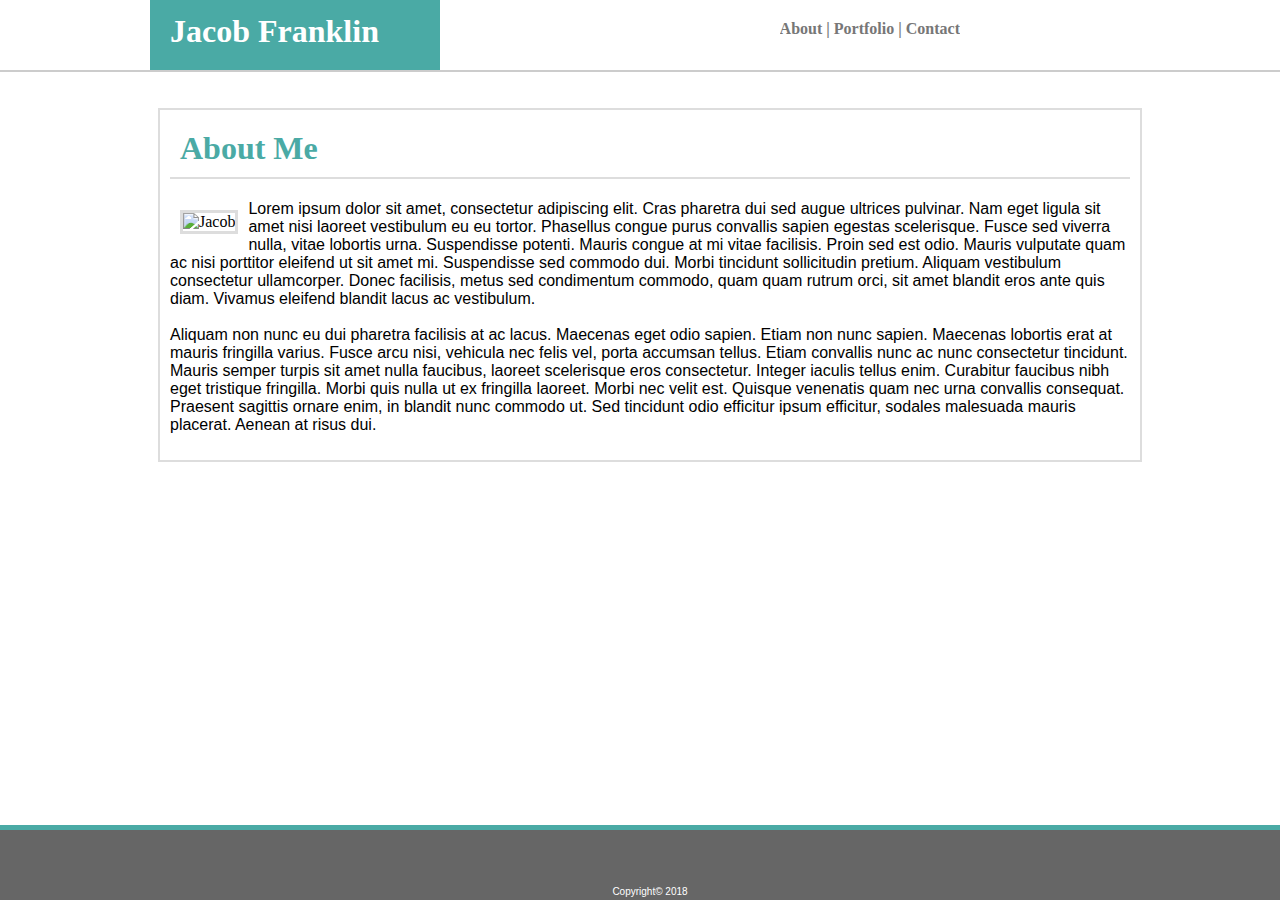
==== Index.html @ 21462e4c "fourth" ====
<!DOCTYPE html>
<html lang="en-us"></html>

<html>
<head>
    <meta charset="UTF-8">
    <title>Jacob Franklin</title>
    <!-- External CSS -->
    <link rel="stylesheet" type="text/css" href="assets/css/PortfolioStyle.css">
</head>

<body>

    <!--Header Section-->
    <header>
        <h1 id="jacob">Jacob Franklin</h1>

    
    <!--Page Links -->
    <nav>   
        <h2><a href="Home.html">About</a>  |  <a href="Portfolio.html">Portfolio</a>  |  <a href="Contact.html">Contact</a> </h2>
    </nav>

    </header>

    <!--About Me Section-->
    <section class="main">
        <h1 id="aboutme">About Me</h1>
        <img id="jacobpic" src="C:\Users\jacobf\Basic-Portfolio\assets\images\IMG_1321.JPG"alt="Jacob">
        <p id="p1">Lorem ipsum dolor sit amet, consectetur adipiscing elit. Cras pharetra dui sed augue ultrices pulvinar. Nam eget ligula sit amet nisi laoreet vestibulum eu eu tortor. Phasellus congue purus convallis sapien egestas scelerisque. Fusce sed viverra nulla, vitae lobortis urna. Suspendisse potenti. Mauris congue at mi vitae facilisis. Proin sed est odio. Mauris vulputate quam ac nisi porttitor eleifend ut sit amet mi. Suspendisse sed commodo dui. Morbi tincidunt sollicitudin pretium. Aliquam vestibulum consectetur ullamcorper. Donec facilisis, metus sed condimentum commodo, quam quam rutrum orci, sit amet blandit eros ante quis diam. Vivamus eleifend blandit lacus ac vestibulum.<br>
        <br>
        Aliquam non nunc eu dui pharetra facilisis at ac lacus. Maecenas eget odio sapien. Etiam non nunc sapien. Maecenas lobortis erat at mauris fringilla varius. Fusce arcu nisi, vehicula nec felis vel, porta accumsan tellus. Etiam convallis nunc ac nunc consectetur tincidunt. Mauris semper turpis sit amet nulla faucibus, laoreet scelerisque eros consectetur. Integer iaculis tellus enim. Curabitur faucibus nibh eget tristique fringilla. Morbi quis nulla ut ex fringilla laoreet. Morbi nec velit est. Quisque venenatis quam nec urna convallis consequat. Praesent sagittis ornare enim, in blandit nunc commodo ut. Sed tincidunt odio efficitur ipsum efficitur, sodales malesuada mauris placerat. Aenean at risus dui.</p>
    </section>

    <!--Footer Section-->
    <footer>
       <br>
       <br>
        <p id="copyright">Copyright© 2018 </p>
    </footer>



</body>






</html>
---- assets/css/PortfolioStyle.css ----
body {
    background-image: url("C:/Users/jacobf/Basic-Portfolio/assets/images/qbkls.png");
    position:relative;
    padding:0px;
    margin-bottom:0px;
    display:flex;
    flex-direction: column;
    height:100%;
}

header {
    background-color: white;
    overflow: auto;
    margin-top:0px;
    margin-bottom:0px;
    height:70px;
    position: fixed;
    top:0px;
    left:0px;
    width: 100%;
    border-bottom-style: solid;
    border-bottom-width: 2px;
    border-bottom-color:#cccccc;
    z-index:2;
}

nav {
   
    float:right;
    right: 1000px;
    padding: 20px;
    top:30px;
    margin-top:0px;
    margin-bottom:0px;
    margin-right:300px;
    margin-left:100px;
}


    
    
#jacob {
    background-color: #4aaaa5;
    color: white;
    font-family: Georgia, 'Times New Roman', Times, serif;
    width: 250px;
    margin-left:150px;
    padding:20px;
    position:absolute;
    bottom:0px;
    margin-bottom:0px;
    margin-right: 20px;
}

#aboutme {
    color: #4aaaa5;
    font-size:32px;
    font-family: Georgia, 'Times New Roman', Times, serif;
    border-bottom-style: solid;
    border-bottom-width:2px;
    border-bottom-color: #dddddd;
    padding:10px;
    overflow:auto;
    margin-top:0px;
}

h2 {
    color:#777777;
    overflow:auto;
    margin:0px;
    font-size:16px;
}

a:link {
    text-decoration:none;
    color:#777777;
}

a:visited {
    color:#777777;
}

.main {
    background-color: white;
    border-style: solid;
    border-width: 2px;
    border-color: #dddddd;
    width: 960px;
    margin-bottom:50px;
    position:relative;
    top:50px;
    padding:10px;
    margin-top:50px;
    float:center;
    margin-left:150px;
    z-index:1;
    flex: 1 0 auto;

}

footer {
    background-color: #666666;
    bottom:0px;
    margin-bottom:0px;
    margin-left: 0px;
    width:100%;
    height:150px;
    text-align: center;
    color:white;
    padding: 10px;
    font-family: 'Arial', 'Helvetica Neue', Helvetica, sans-serif;
    border-top-style: solid;
    border-top-width: 5px;
    border-top-color: #4aaaa5;
    float: bottom;
    position:fixed;
    left:0px;
    bottom:-100px;
    z-index:0;
    flex-shrink: 0;
}

#copyright {
    font-size:10px;
}


#p1 {
    font-family: 'Arial', 'Helvetica Neue', Helvetica, sans-serif;
}


#jacobpic {
    float: left;
    padding: 0px;
    margin:10px;
    border-style:solid;
    border-width: 3px;
    border-color: #dddddd;  
}
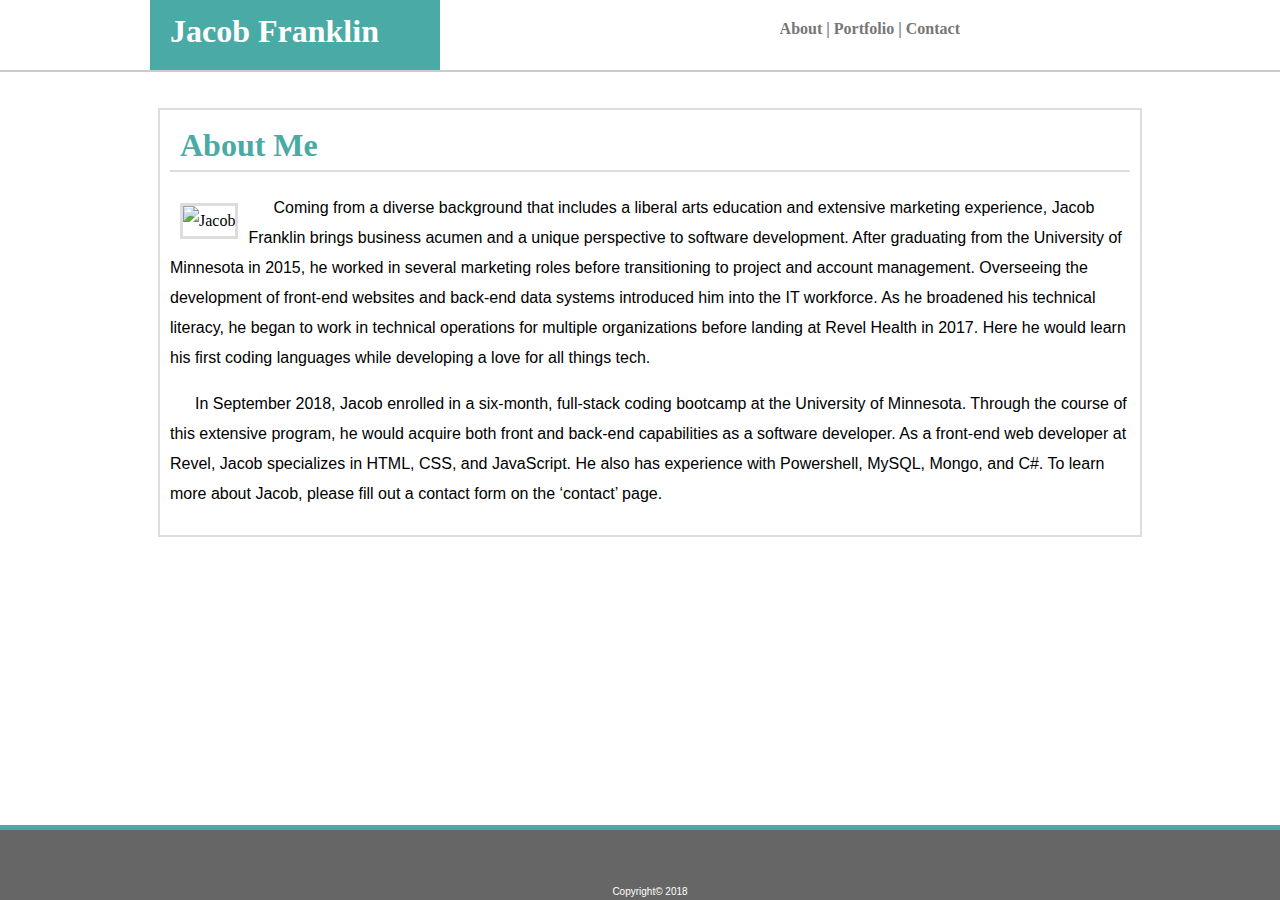
==== commit 115c1256: "all" ====
--- a/Index.html
+++ b/Index.html
@@ -8,7 +8,6 @@
     <!-- External CSS -->
     <link rel="stylesheet" type="text/css" href="assets/css/PortfolioStyle.css">
 </head>
-
 <body>
 
     <!--Header Section-->
@@ -18,7 +17,7 @@
     
     <!--Page Links -->
     <nav>   
-        <h2><a href="Home.html">About</a>  |  <a href="Portfolio.html">Portfolio</a>  |  <a href="Contact.html">Contact</a> </h2>
+        <h2><a href="index.html">About</a>  |  <a href="Portfolio.html">Portfolio</a>  |  <a href="Contact.html">Contact</a> </h2>
     </nav>
 
     </header>
@@ -27,9 +26,9 @@
     <section class="main">
         <h1 id="aboutme">About Me</h1>
         <img id="jacobpic" src="C:\Users\jacobf\Basic-Portfolio\assets\images\IMG_1321.JPG"alt="Jacob">
-        <p id="p1">Lorem ipsum dolor sit amet, consectetur adipiscing elit. Cras pharetra dui sed augue ultrices pulvinar. Nam eget ligula sit amet nisi laoreet vestibulum eu eu tortor. Phasellus congue purus convallis sapien egestas scelerisque. Fusce sed viverra nulla, vitae lobortis urna. Suspendisse potenti. Mauris congue at mi vitae facilisis. Proin sed est odio. Mauris vulputate quam ac nisi porttitor eleifend ut sit amet mi. Suspendisse sed commodo dui. Morbi tincidunt sollicitudin pretium. Aliquam vestibulum consectetur ullamcorper. Donec facilisis, metus sed condimentum commodo, quam quam rutrum orci, sit amet blandit eros ante quis diam. Vivamus eleifend blandit lacus ac vestibulum.<br>
-        <br>
-        Aliquam non nunc eu dui pharetra facilisis at ac lacus. Maecenas eget odio sapien. Etiam non nunc sapien. Maecenas lobortis erat at mauris fringilla varius. Fusce arcu nisi, vehicula nec felis vel, porta accumsan tellus. Etiam convallis nunc ac nunc consectetur tincidunt. Mauris semper turpis sit amet nulla faucibus, laoreet scelerisque eros consectetur. Integer iaculis tellus enim. Curabitur faucibus nibh eget tristique fringilla. Morbi quis nulla ut ex fringilla laoreet. Morbi nec velit est. Quisque venenatis quam nec urna convallis consequat. Praesent sagittis ornare enim, in blandit nunc commodo ut. Sed tincidunt odio efficitur ipsum efficitur, sodales malesuada mauris placerat. Aenean at risus dui.</p>
+        <p id="p1"> Coming from a diverse background that includes a liberal arts education and extensive marketing experience, Jacob Franklin brings business acumen and a unique perspective to software development. After graduating from the University of Minnesota in 2015, he worked in several marketing roles before transitioning to project and account management. Overseeing the development of front-end websites and back-end data systems introduced him into the IT workforce. As he broadened his technical literacy, he began to work in technical operations for multiple organizations before landing at Revel Health in 2017. Here he would learn his first coding languages while developing a love for all things tech.<br>
+        </p>
+        <p id="p2">In September 2018, Jacob enrolled in a six-month, full-stack coding bootcamp at the University of Minnesota. Through the course of this extensive program, he would acquire both front and back-end capabilities as a software developer. As a front-end web developer at Revel, Jacob specializes in HTML, CSS, and JavaScript. He also has experience with Powershell, MySQL, Mongo, and C#. To learn more about Jacob, please fill out a contact form on the ‘contact’ page.</p>
     </section>
 
     <!--Footer Section-->
--- a/assets/css/PortfolioStyle.css
+++ b/assets/css/PortfolioStyle.css
@@ -95,6 +95,7 @@
     margin-left:150px;
     z-index:1;
     flex: 1 0 auto;
+    line-height:30px;
 
 }
 
@@ -127,6 +128,12 @@
 
 #p1 {
     font-family: 'Arial', 'Helvetica Neue', Helvetica, sans-serif;
+    text-indent: 25px;
+}
+
+#p2 {
+    font-family: 'Arial', 'Helvetica Neue', Helvetica, sans-serif;
+    text-indent: 25px;
 }
 
 
@@ -138,3 +145,191 @@
     border-width: 3px;
     border-color: #dddddd;  
 }
+/*Portfolio Page Specific*/
+
+.main_port {
+    background-color: white;
+    border-style: solid;
+    border-width: 2px;
+    border-color: #dddddd;
+    width: 960px;
+    margin-bottom:50px;
+    position:relative;
+    top:50px;
+    padding:10px;
+    margin-top:50px;
+    float:center;
+    margin-left:150px;
+    z-index:1;
+    flex: 1 0 auto;
+    overflow: auto;
+    height:600px;
+
+}
+
+#portpic1 {
+    height:150px;
+    width:350px;
+    border-style: solid;
+    border-width: 3px;
+    border-color: #777777;
+    z-index: 1;
+}
+
+#portpic2 {
+    height:150px;
+    width:350px;
+    border-style: solid;
+    border-width: 3px;
+    border-color: #777777;
+    z-index:1;
+}
+
+#portpic3 {
+    height:150px;
+    width:350px;
+    border-style: solid;
+    border-width: 3px;
+    border-color: #777777;
+    z-index:1;
+}
+
+#portpic4 {
+    height:150px;
+    width:350px;
+    border-style: solid;
+    border-width: 3px;
+    border-color: #777777;
+    z-index:1;
+}
+
+#JAMs_DIV {
+    height:150px;
+    width:350px;
+    margin:15px;
+    position:absolute;
+    margin-right:0px;
+
+}
+
+#JAMs_P {
+    position:absolute;
+    bottom:5px;
+    z-index:2;
+    color:white;
+    background-color: #4aaaa5;
+    z-index:2;
+    width:345px;
+    text-align: center;
+    font-family: Georgia, 'Times New Roman', Times, serif;
+    padding:10px;
+    padding-right:0px;
+    margin-right:0px;
+    border-right-style: normal;
+    border-right-width: 0px;
+    border-right-color: #4aaaa5;
+}
+
+#Rev_DIV {
+    height:150px;
+    width:350px;
+    margin:15px;
+    position:absolute;
+    left: 400px;
+}
+
+#Rev_P {
+    position:absolute;
+    bottom:5px;
+    z-index:2;
+    color:white;
+    background-color: #4aaaa5;
+    z-index:2;
+    width:345px;
+    padding:5px;
+    text-align: center;
+    font-family: Georgia, 'Times New Roman', Times, serif;
+    padding:10px;
+    margin-right: 0px;
+    padding-right: 0px;
+}
+
+#Goph_DIV {
+    height:150px;
+    width:350px;
+    margin:15px;
+    position:absolute;
+    bottom: 100px;
+}
+
+#Goph_P {
+    position:absolute;
+    bottom:5px;
+    z-index:2;
+    color:white;
+    background-color: #4aaaa5;
+    z-index:2;
+    width:345px;
+    padding:5px;
+    text-align: center;
+    font-family: Georgia, 'Times New Roman', Times, serif;
+    padding:10px;
+    margin-right: 0px;
+    padding-right: 0px;
+}
+
+#Code_DIV {
+    height:150px;
+    width:350px;
+    margin:15px;
+    position:absolute;
+    bottom: 100px;
+    left: 400px;
+}
+
+#Code_P {
+    position:absolute;
+    bottom:5px;
+    z-index:2;
+    color:white;
+    background-color: #4aaaa5;
+    z-index:2;
+    width:345px;
+    padding:10px;
+    text-align: center;
+    font-family: Georgia, 'Times New Roman', Times, serif;
+    margin-right: 0px;
+    padding-right: 0px;
+}
+
+/*Contact Page Specific*/
+
+#InputText {
+    font-family: 'Arial', 'Helvetica Neue', Helvetica, sans-serif;
+    color:#777777;
+}
+
+#submit {
+    background-color: #4aaaa5;
+    color:white;
+    padding: 10px;
+    padding-left: 20px;
+    padding-right: 20px;
+    border-style:none;
+    font-family: 'Arial', 'Helvetica Neue', Helvetica, sans-serif;
+    width:15%;
+}
+
+#message {
+    height: 100px;
+}
+
+input {
+   width:100%; 
+}
+
+form {
+    padding-left:10px;
+    padding-right:10px;
+    padding-bottom: 10px;
+}
